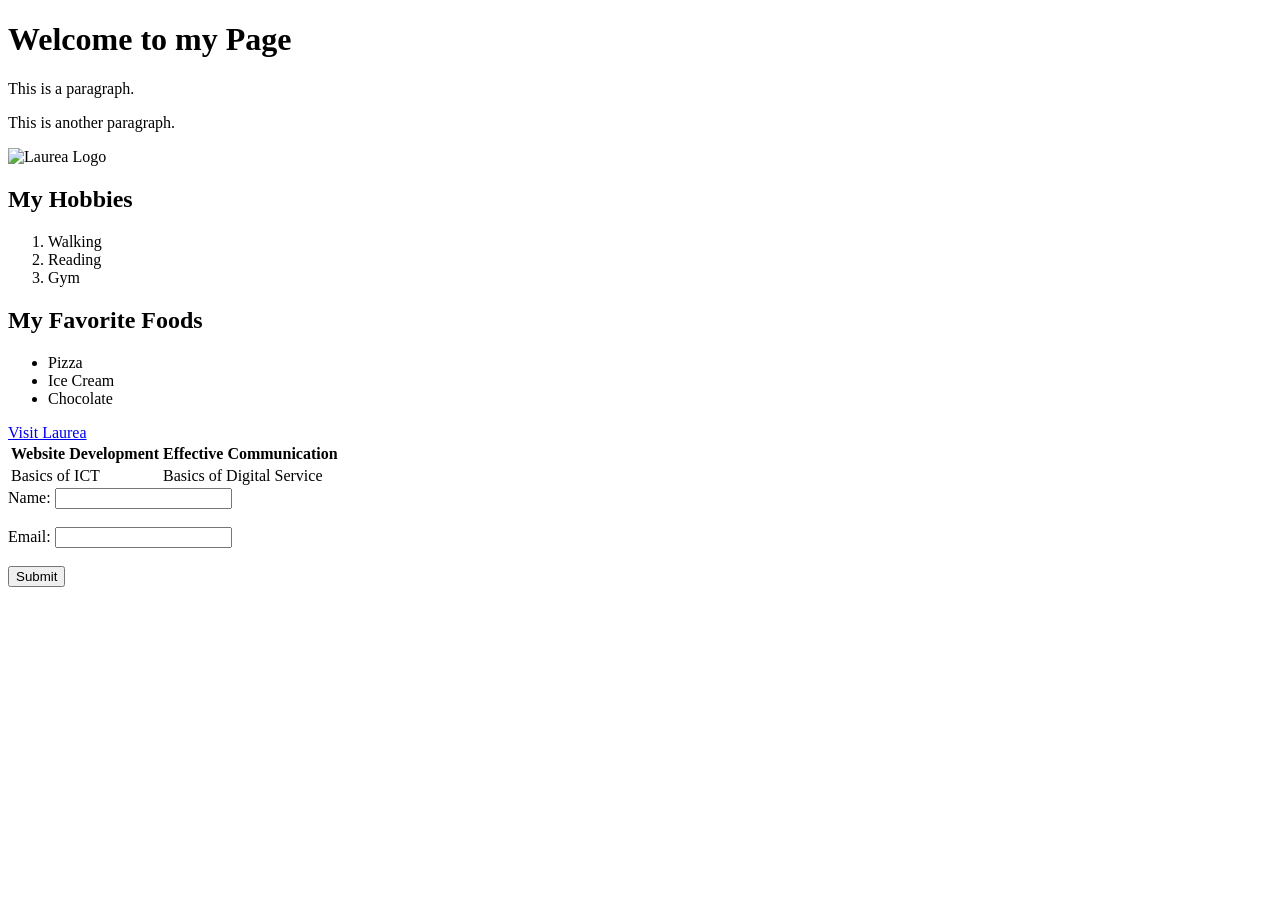
==== index.html @ e04dc7bd "Add files via upload" ====
<!DOCTYPE html>
<html lang="fi">
    <head>
        <title>My First HTML page</title>
    </head>
    <body>
        <h1>Welcome to my Page</h1>
        <p>This is a paragraph.</p>
        <p>This is another paragraph.</p>   
        <img src="images.png" alt="Laurea Logo">
        <h2>My Hobbies</h2>
        <ol>
            <li>Walking</li>
            <li>Reading</li>
            <li>Gym</li>
            </ol>
        <h2>My Favorite Foods</h2>
        <ul>
        <li>Pizza</li>
        <li>Ice Cream</li>
        <li>Chocolate</li>
        </ul>
        <a href="https://www.laurea.fi">Visit Laurea</a>
    <table>
        <tr>
            <th>Website Development</th>
            <th>Effective Communication</th>
        </tr>
        <tr>
            <td>Basics of ICT</td>
            <td>Basics of Digital Service</td>
        </tr>
        </table>
    <form>
        <label for="name">Name:</label>
        <input type="text" id="name" name="name"><br><br>
        <label for="email">Email:</label>
        <input type="email" id="email" name="email"><br><br>
        <input type="submit" value="Submit">
    </form>
    </body>
</html>
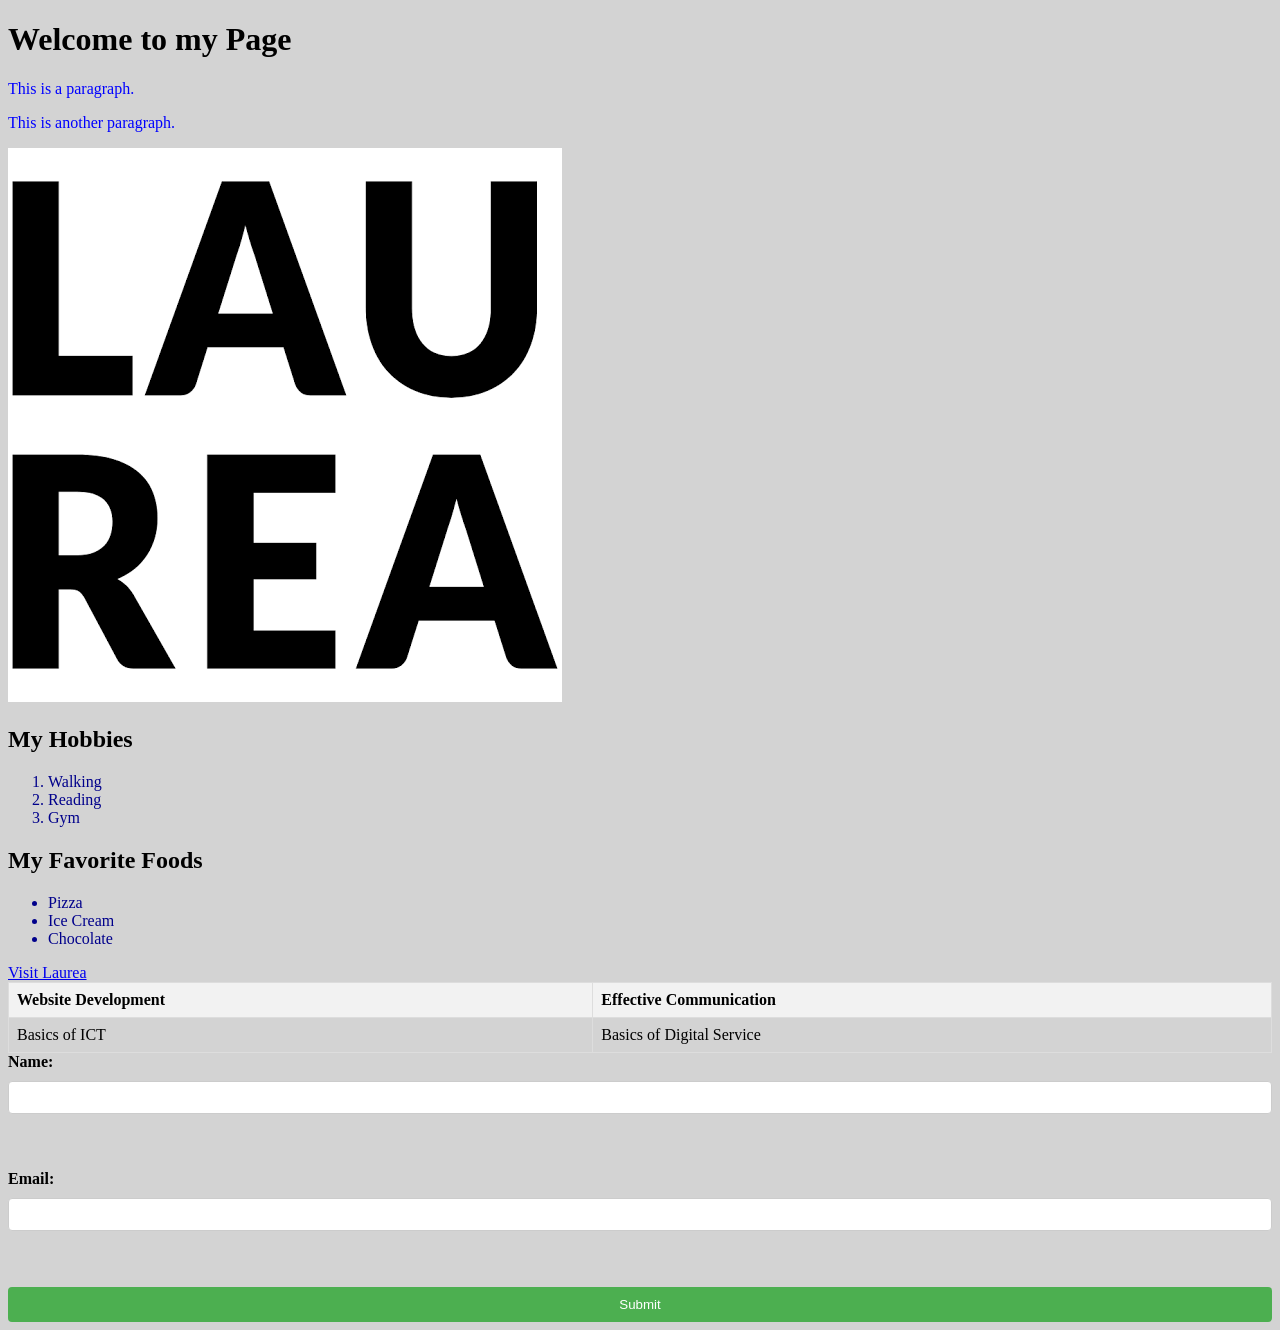
==== commit bc6e4e4c: "Link stylesheet in HTML file Added a link to the stylesheet for better styling." ====
--- a/index.html
+++ b/index.html
@@ -1,6 +1,7 @@
 <!DOCTYPE html>
 <html lang="fi">
     <head>
+        <link rel="stylesheet" href="styles.css">
         <title>My First HTML page</title>
     </head>
     <body>
@@ -39,4 +40,4 @@
         <input type="submit" value="Submit">
     </form>
     </body>
-</html>+</html>
--- a/styles.css
+++ b/styles.css
@@ -0,0 +1,71 @@
+table {
+    border-collapse: collapse;
+}
+th, td {
+    border: 1px solid black;
+    padding: 8px;
+}
+li {
+    color: darkblue;
+}
+p {
+    color: blue;
+}
+
+body {
+    background-color: lightgray;
+}
+
+h1 {
+    font-size: 2em;
+}
+
+.content-box {
+    border: 1px solid #ccc;
+    padding: 20px;
+    margin: 10px;
+    background-color: #f0f0f0;
+}
+
+table {
+    width: 100%;
+    border-collapse: collapse;
+}
+
+th, td {
+    border: 1px solid #ddd;
+    padding: 8px;
+    text-align: left;
+}
+
+th {
+    background-color: #f2f2f2;
+}
+form {
+    display: flex;
+    flex-direction: column;
+    gap: 10px;
+}
+
+label {
+    font-weight: bold;
+}
+
+input[type="text"], input[type="email"], textarea {
+    padding: 8px;
+    border: 1px solid #ccc;
+    border-radius: 4px;
+}
+
+input[type="submit"] {
+    background-color: #4CAF50;
+    color: white;
+    padding: 10px;
+    border: none;
+    border-radius: 4px;
+    cursor: pointer;
+}
+
+input[type="submit"]:hover {
+    background-color: #45a049;
+}
